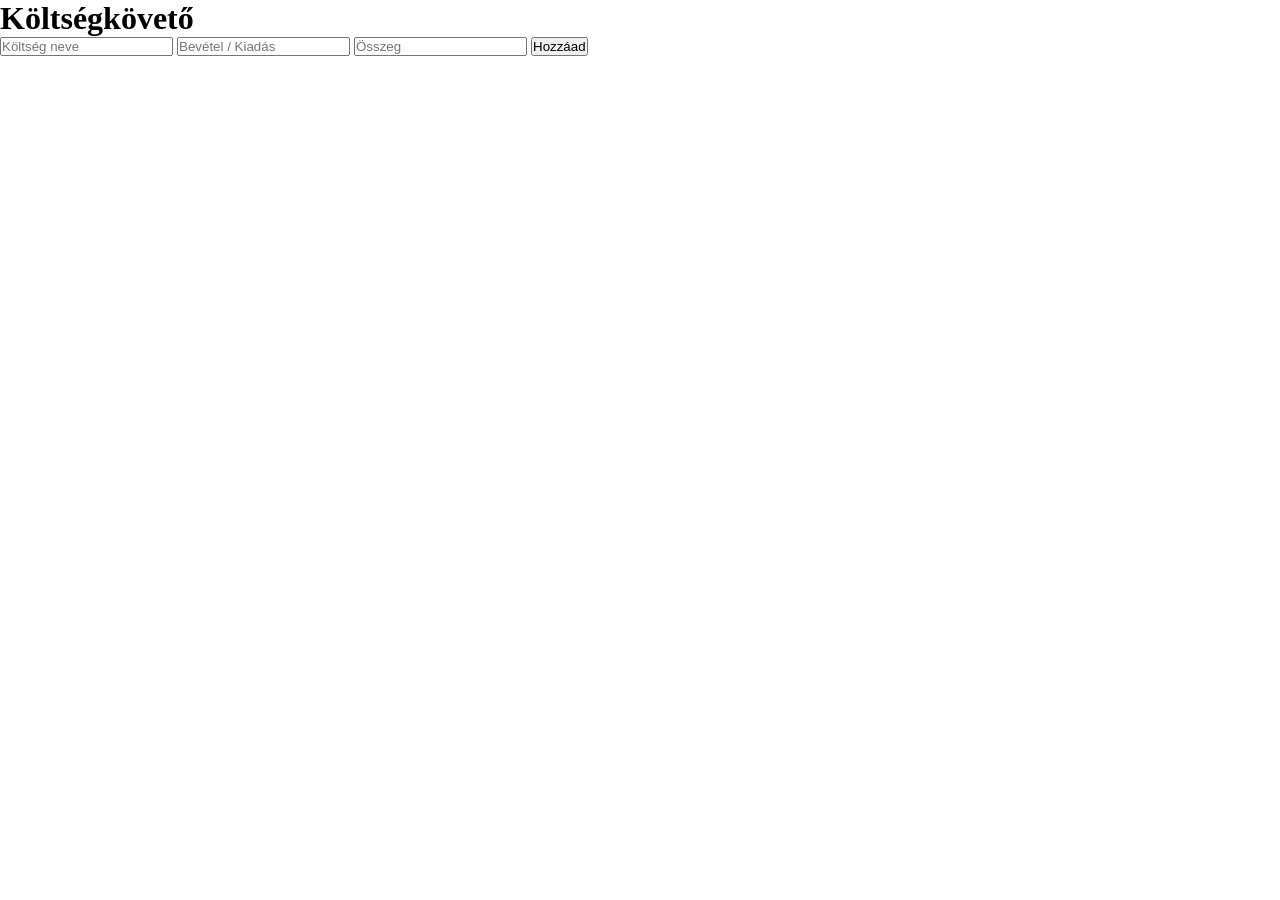
==== In_Progress_Projektek/expense_tracker/expense_tracker/expense_tracker/wwwroot/index.html @ 81b97640 "Automata terv-mentes (2026. 06. 08. 13:40:19,37)" ====
﻿<!DOCTYPE html>
<html lang="en">
<head>
    <meta charset="UTF-8">
    <meta name="viewport" content="width=device-width, initial-scale=1.0">
    <title>To-Do List</title>
    <link rel="stylesheet" href="style.css">
    <script src="https://ajax.googleapis.com/ajax/libs/jquery/3.7.1/jquery.min.js"></script>
    <script src="jQuery.js" defer></script>
</head>
<body>
 
    <h1>Költségkövető</h1>
    <div id="aktEgyenleg"></div>

    <form id="koltsegForm">
        <input type="text" id="koltsegInput" placeholder="Költség neve">
        <input type="text" id="dropDown" placeholder="Bevétel / Kiadás">
        <input type="number" id="osszegInput" placeholder="Összeg">
        <button type="submit">Hozzáad</button>
    </form>

    <div id="nTarolo"></div>

</body>
    </html>
---- In_Progress_Projektek/expense_tracker/expense_tracker/expense_tracker/wwwroot/style.css ----
*{
    box-sizing:border-box;
    margin:0;
    padding:0;
}
html, body {
    width:100%;
    height: 100%;
}
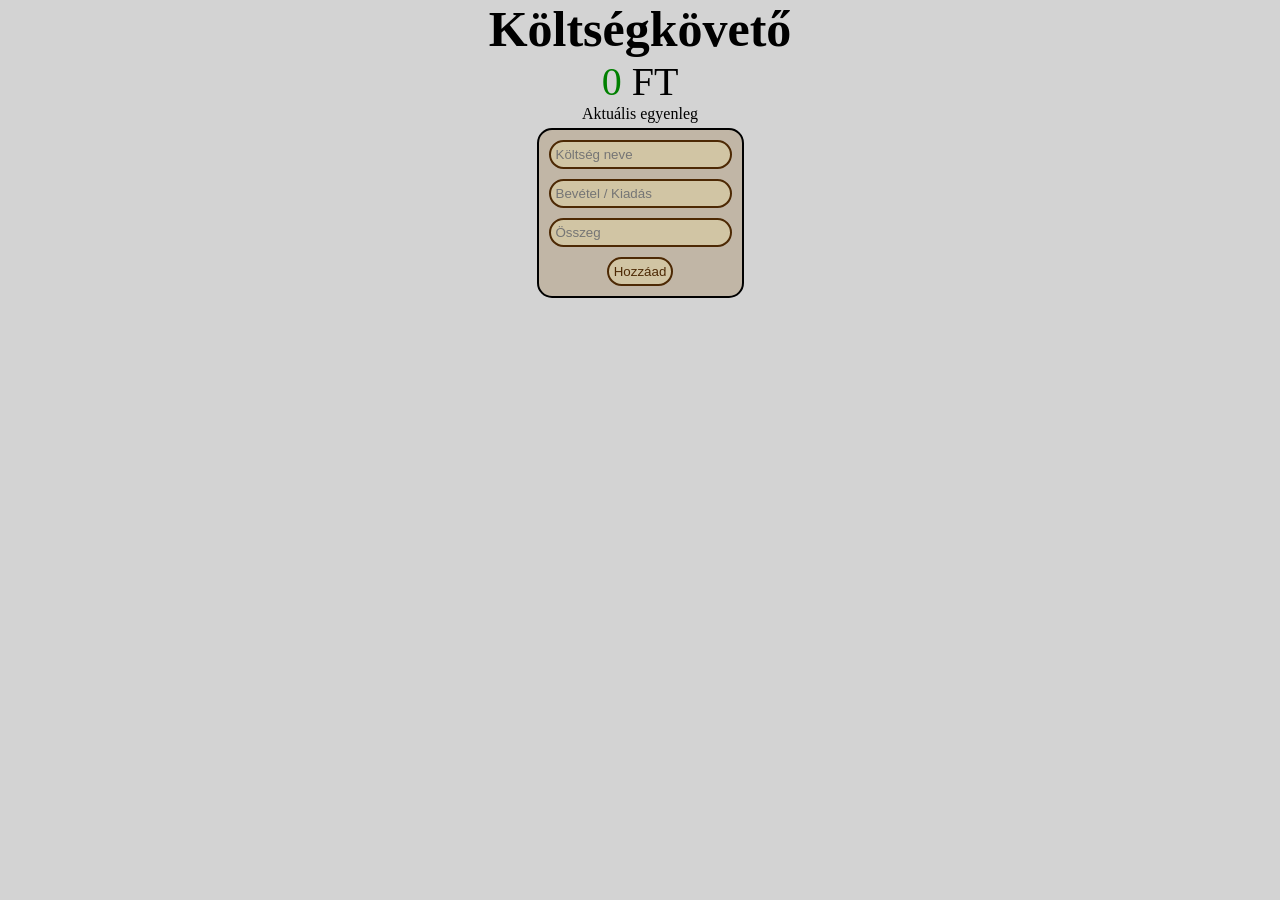
==== commit 77a6f7d8: "Automata terv-mentes (2026. 06. 08. 16:41:13,33)" ====
--- a/In_Progress_Projektek/expense_tracker/expense_tracker/expense_tracker/wwwroot/index.html
+++ b/In_Progress_Projektek/expense_tracker/expense_tracker/expense_tracker/wwwroot/index.html
@@ -9,9 +9,15 @@
     <script src="jQuery.js" defer></script>
 </head>
 <body>
- 
+
     <h1>Költségkövető</h1>
-    <div id="aktEgyenleg"></div>
+
+    <div id="osszegTarolo">
+        <div id="aktEgyenleg">0</div>
+        <div id="aktEgyenleg2">FT</div>
+    </div>
+
+    <div id="aktEgyenleg3">Aktuális egyenleg</div>
 
     <form id="koltsegForm">
         <input type="text" id="koltsegInput" placeholder="Költség neve">
--- a/In_Progress_Projektek/expense_tracker/expense_tracker/expense_tracker/wwwroot/style.css
+++ b/In_Progress_Projektek/expense_tracker/expense_tracker/expense_tracker/wwwroot/style.css
@@ -7,3 +7,57 @@
     width:100%;
     height: 100%;
 }
+h1{
+    font-size:50px;
+}
+body {
+    display: flex;
+    flex-direction: column;
+    justify-content: flex-start;
+    align-content: center;
+    align-items: center;
+    background-color:lightgray;
+}
+#osszegTarolo {
+    display: flex;
+    flex-direction: row;
+    justify-content: flex-start;
+    align-content: center;
+    align-items: center;
+    gap: 10px;
+}
+#aktEgyenleg, #aktEgyenleg2{
+    font-size:40px;
+}
+form {
+    margin: 5px;
+    padding: 10px;
+    border: 2px solid black;
+    border-radius: 15px;
+    display: flex;
+    flex-direction: column;
+    justify-content: flex-start;
+    align-content: center;
+    align-items: center;
+    gap: 10px;
+    background-color:rgb(193, 182, 166);
+}
+input, button {
+    padding: 5px;
+    border: 2px solid rgb(77, 41, 4);
+    border-radius: 15px;
+    background-color: rgb(209, 197, 164);
+    outline: none;
+    color: rgb(77, 41, 4);
+}
+button:hover {
+    border-color: rgba(255, 106, 0, 0.7);
+    color: rgba(255, 106, 0, 0.7);
+    transform: scale(1.15);
+    transition: all 0.35s;
+}
+input:focus {
+    border-color: rgba(255, 106, 0, 0.7);
+    transform: scale(1.1);
+    transition: all 0.35s;
+}
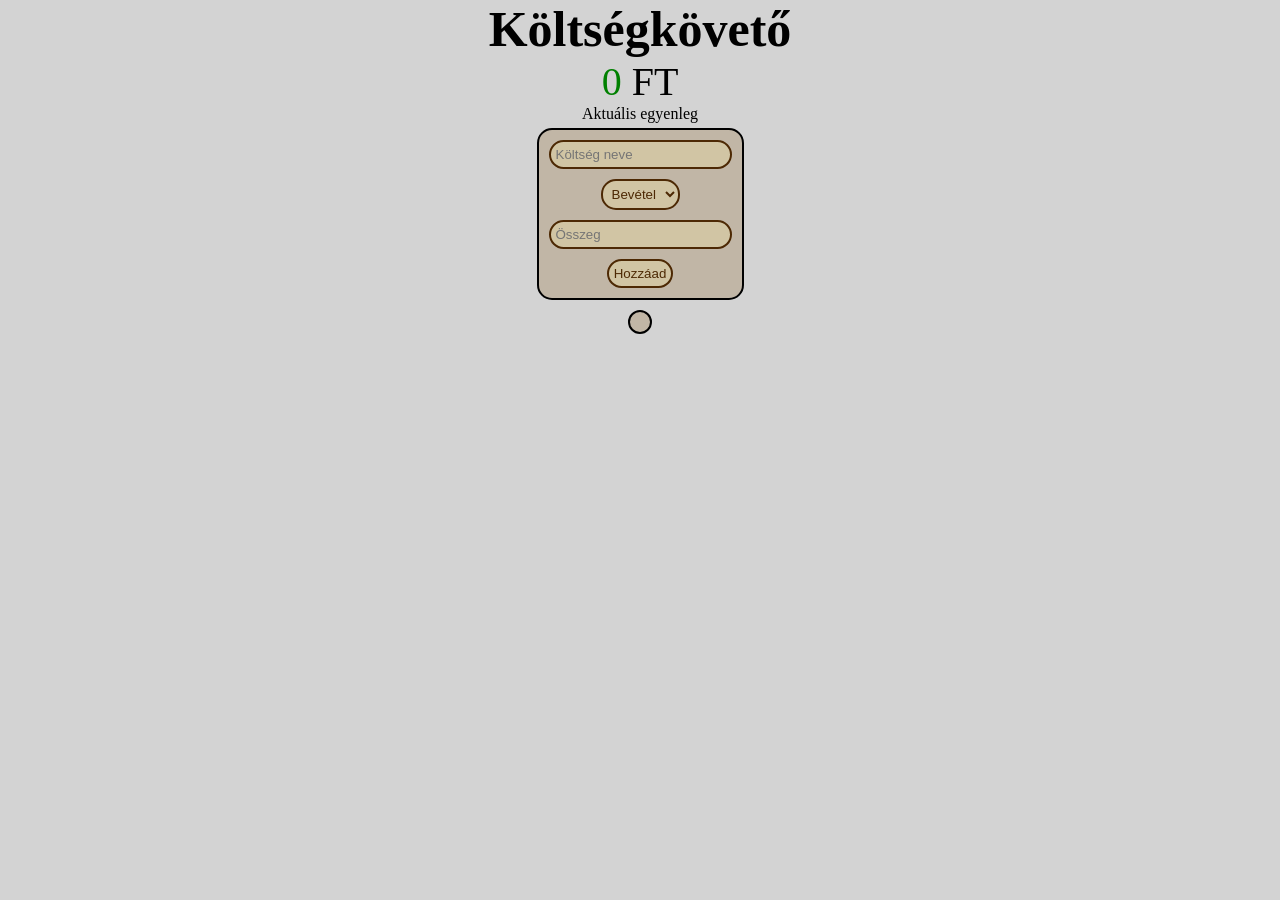
==== commit 7816a658: "Automata terv-mentes (2026. 06. 08. 18:34:55,32)" ====
--- a/In_Progress_Projektek/expense_tracker/expense_tracker/expense_tracker/wwwroot/index.html
+++ b/In_Progress_Projektek/expense_tracker/expense_tracker/expense_tracker/wwwroot/index.html
@@ -13,7 +13,7 @@
     <h1>Költségkövető</h1>
 
     <div id="osszegTarolo">
-        <div id="aktEgyenleg">0</div>
+        <div id="aktEgyenleg"></div>
         <div id="aktEgyenleg2">FT</div>
     </div>
 
@@ -21,7 +21,7 @@
 
     <form id="koltsegForm">
         <input type="text" id="koltsegInput" placeholder="Költség neve">
-        <input type="text" id="dropDown" placeholder="Bevétel / Kiadás">
+        <select id="KiBeVmi"><option value="Bevétel">Bevétel</option><option value="Kiadás">Kiadás</option></select>
         <input type="number" id="osszegInput" placeholder="Összeg">
         <button type="submit">Hozzáad</button>
     </form>
@@ -29,4 +29,4 @@
     <div id="nTarolo"></div>
 
 </body>
-    </html>
+</html>
--- a/In_Progress_Projektek/expense_tracker/expense_tracker/expense_tracker/wwwroot/style.css
+++ b/In_Progress_Projektek/expense_tracker/expense_tracker/expense_tracker/wwwroot/style.css
@@ -50,14 +50,71 @@
     outline: none;
     color: rgb(77, 41, 4);
 }
+.btnTorol {
+    border: 1px solid rgb(115, 11, 11);
+    color: rgb(115, 11, 11);
+    background-color: rgba(255, 0, 0, 0.48);
+}
+.btnTorol:hover {
+    border: 1px solid rgba(255, 0, 0, 1);
+    color: rgba(255, 0, 0, 1);
+    background-color: rgba(115, 11, 11, 1);
+    transform: scale(1.1);
+    transition: all 0.35s;
+}
 button:hover {
     border-color: rgba(255, 106, 0, 0.7);
     color: rgba(255, 106, 0, 0.7);
-    transform: scale(1.15);
+    transform: scale(1.25);
     transition: all 0.35s;
 }
 input:focus {
-    border-color: rgba(255, 106, 0, 0.7);
-    transform: scale(1.1);
+    border-color: rgb(169, 109, 28);
+    color: rgb(169, 109, 28);
+    transform: scale(1.10);
+    transition: all 0.35s;
+}
+#nTarolo {
+    margin: 5px;
+    padding: 10px;
+    border: 2px solid black;
+    border-radius: 15px;
+    display: flex;
+    flex-direction: column;
+    justify-content: flex-start;
+    align-content: center;
+    align-items: center;
+    gap: 10px;
+    background-color: rgb(193, 182, 166);
+}
+.nkTarolo {
+    padding: 10px;
+    border: 2px solid rgb(77, 41, 4);
+    border-radius: 15px;
+    background-color: rgb(209, 197, 164);
+    font-size: 15px;
+    letter-spacing: 1px;
+    display: flex;
+    flex-direction: column;
+    justify-content: flex-start;
+    align-content: center;
+    align-items: center;
+    gap: 5px;
+}
+input[type="number"] {
+    -moz-appearance: textfield;
+    appearance: textfield;
+}
+select {
+    padding: 5px;
+    border: 2px solid rgb(77, 41, 4);
+    border-radius: 15px;
+    background-color: rgb(209, 197, 164);
+    color: rgb(77, 41, 4);
+}
+select:hover {
+    border-color: rgb(169, 109, 28);
+    color: rgb(169, 109, 28);
+    transform: scale(1.15);
     transition: all 0.35s;
 }
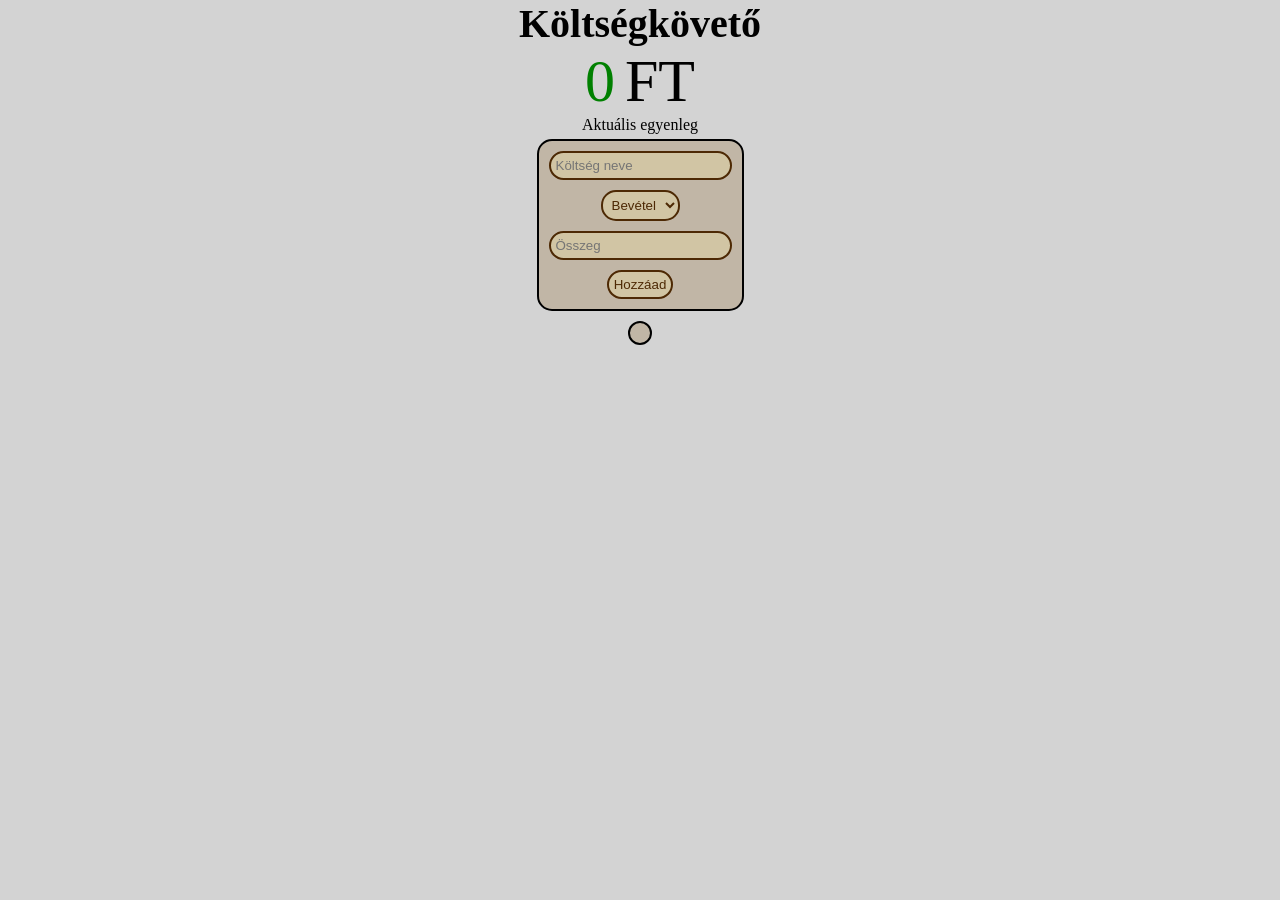
==== commit 97ac67b0: "Automata terv-mentes (2026. 06. 08. 19:13:42,40)" ====
--- a/In_Progress_Projektek/expense_tracker/expense_tracker/expense_tracker/wwwroot/index.html
+++ b/In_Progress_Projektek/expense_tracker/expense_tracker/expense_tracker/wwwroot/index.html
@@ -13,7 +13,7 @@
     <h1>Költségkövető</h1>
 
     <div id="osszegTarolo">
-        <div id="aktEgyenleg"></div>
+        <div id="aktEgyenleg">0</div>
         <div id="aktEgyenleg2">FT</div>
     </div>
 
@@ -26,7 +26,10 @@
         <button type="submit">Hozzáad</button>
     </form>
 
-    <div id="nTarolo"></div>
+    <div id="nTarolo">
+        <div id="kiadas"><div id="k">Kiadások</div></div>
+        <div id="bevetel"><div id="b">Bevételek</div></div>
+    </div>
 
 </body>
 </html>
--- a/In_Progress_Projektek/expense_tracker/expense_tracker/expense_tracker/wwwroot/style.css
+++ b/In_Progress_Projektek/expense_tracker/expense_tracker/expense_tracker/wwwroot/style.css
@@ -8,7 +8,7 @@
     height: 100%;
 }
 h1{
-    font-size:50px;
+    font-size:40px;
 }
 body {
     display: flex;
@@ -27,7 +27,7 @@
     gap: 10px;
 }
 #aktEgyenleg, #aktEgyenleg2{
-    font-size:40px;
+    font-size:60px;
 }
 form {
     margin: 5px;
@@ -59,7 +59,7 @@
     border: 1px solid rgba(255, 0, 0, 1);
     color: rgba(255, 0, 0, 1);
     background-color: rgba(115, 11, 11, 1);
-    transform: scale(1.1);
+    transform: scale(1.10);
     transition: all 0.35s;
 }
 button:hover {
@@ -80,10 +80,10 @@
     border: 2px solid black;
     border-radius: 15px;
     display: flex;
-    flex-direction: column;
+    flex-direction: row;
     justify-content: flex-start;
     align-content: center;
-    align-items: center;
+    align-items: flex-start;
     gap: 10px;
     background-color: rgb(193, 182, 166);
 }
@@ -98,7 +98,6 @@
     flex-direction: column;
     justify-content: flex-start;
     align-content: center;
-    align-items: center;
     gap: 5px;
 }
 input[type="number"] {
@@ -117,4 +116,26 @@
     color: rgb(169, 109, 28);
     transform: scale(1.15);
     transition: all 0.35s;
+}
+span{
+    font-style:italic;
+    font-size:20px;
+}
+#k {
+    padding: 5px;
+    border: 2px solid red;
+    border-radius: 15px;
+    background-color: lightgray;
+    color: red;
+    margin: 10px;
+    text-align: center;
+}
+#b{
+    padding: 5px;
+    border: 2px solid green;
+    border-radius: 15px;
+    background-color: lightgray;
+    color: green;
+    margin:10px;
+    text-align:center;
 }
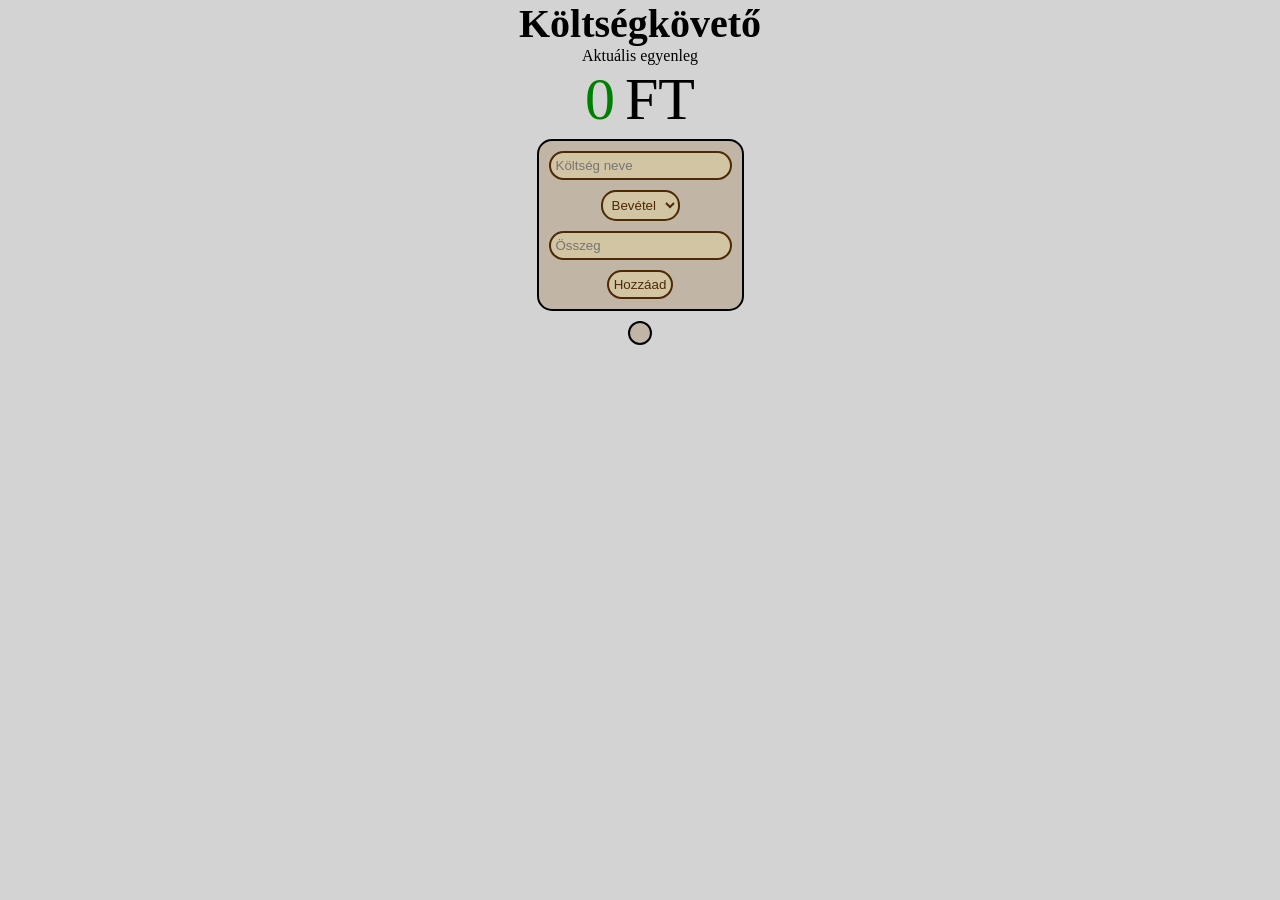
==== commit d1ca162f: "Automata terv-mentes (2026. 06. 20. 15:44:31,29)" ====
--- a/In_Progress_Projektek/expense_tracker/expense_tracker/expense_tracker/wwwroot/index.html
+++ b/In_Progress_Projektek/expense_tracker/expense_tracker/expense_tracker/wwwroot/index.html
@@ -12,12 +12,12 @@
 
     <h1>Költségkövető</h1>
 
+    <div id="aktEgyenleg3">Aktuális egyenleg</div>
+
     <div id="osszegTarolo">
         <div id="aktEgyenleg">0</div>
         <div id="aktEgyenleg2">FT</div>
     </div>
-
-    <div id="aktEgyenleg3">Aktuális egyenleg</div>
 
     <form id="koltsegForm">
         <input type="text" id="koltsegInput" placeholder="Költség neve">
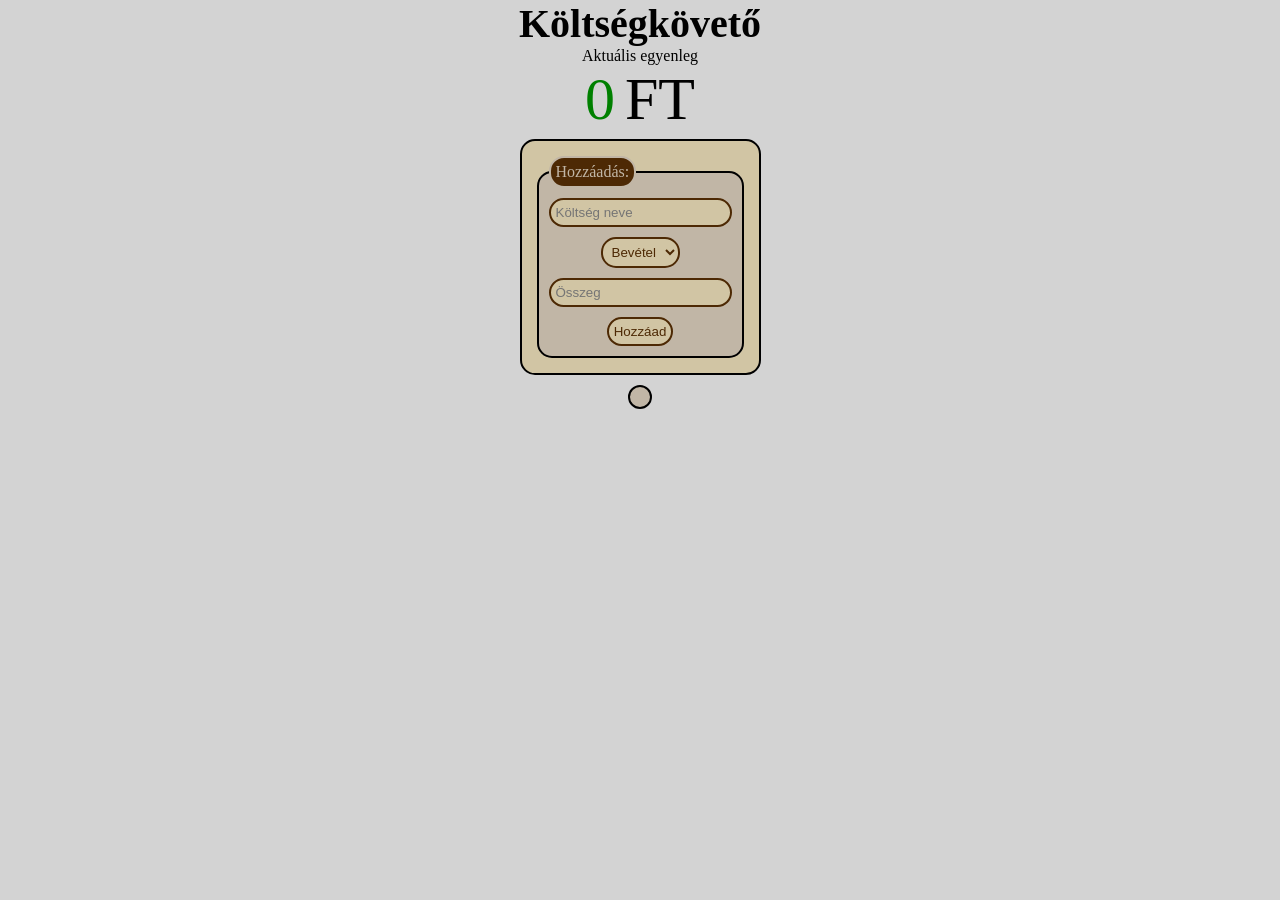
==== commit f6eb3e0f: "Automata terv-mentes (2026. 06. 20. 15:53:15,23)" ====
--- a/In_Progress_Projektek/expense_tracker/expense_tracker/expense_tracker/wwwroot/index.html
+++ b/In_Progress_Projektek/expense_tracker/expense_tracker/expense_tracker/wwwroot/index.html
@@ -20,10 +20,13 @@
     </div>
 
     <form id="koltsegForm">
-        <input type="text" id="koltsegInput" placeholder="Költség neve">
-        <select id="KiBeVmi"><option value="Bevétel">Bevétel</option><option value="Kiadás">Kiadás</option></select>
-        <input type="number" id="osszegInput" placeholder="Összeg">
-        <button type="submit">Hozzáad</button>
+        <fieldset>
+            <legend>Hozzáadás:</legend>
+            <input type="text" id="koltsegInput" placeholder="Költség neve">
+            <select id="KiBeVmi"><option value="Bevétel">Bevétel</option><option value="Kiadás">Kiadás</option></select>
+            <input type="number" id="osszegInput" placeholder="Összeg">
+            <button type="submit">Hozzáad</button>
+        </fieldset>
     </form>
 
     <div id="nTarolo">
--- a/In_Progress_Projektek/expense_tracker/expense_tracker/expense_tracker/wwwroot/style.css
+++ b/In_Progress_Projektek/expense_tracker/expense_tracker/expense_tracker/wwwroot/style.css
@@ -40,7 +40,28 @@
     align-content: center;
     align-items: center;
     gap: 10px;
+    background-color: rgb(209, 197, 164);
+}
+fieldset {
+    margin: 5px;
+    padding: 10px;
+    border: 2px solid black;
+    border-radius: 15px;
+    display: flex;
+    flex-direction: column;
+    justify-content: flex-start;
+    align-content: center;
+    align-items: center;
+    gap: 10px;
     background-color:rgb(193, 182, 166);
+}
+legend {
+    padding: 5px;
+    border: 2px solid rgb(193, 182, 166);
+    border-radius: 15px;
+    background-color: rgb(77, 41, 4);
+    outline: none;
+    color: rgb(193, 182, 166);
 }
 input, button {
     padding: 5px;
